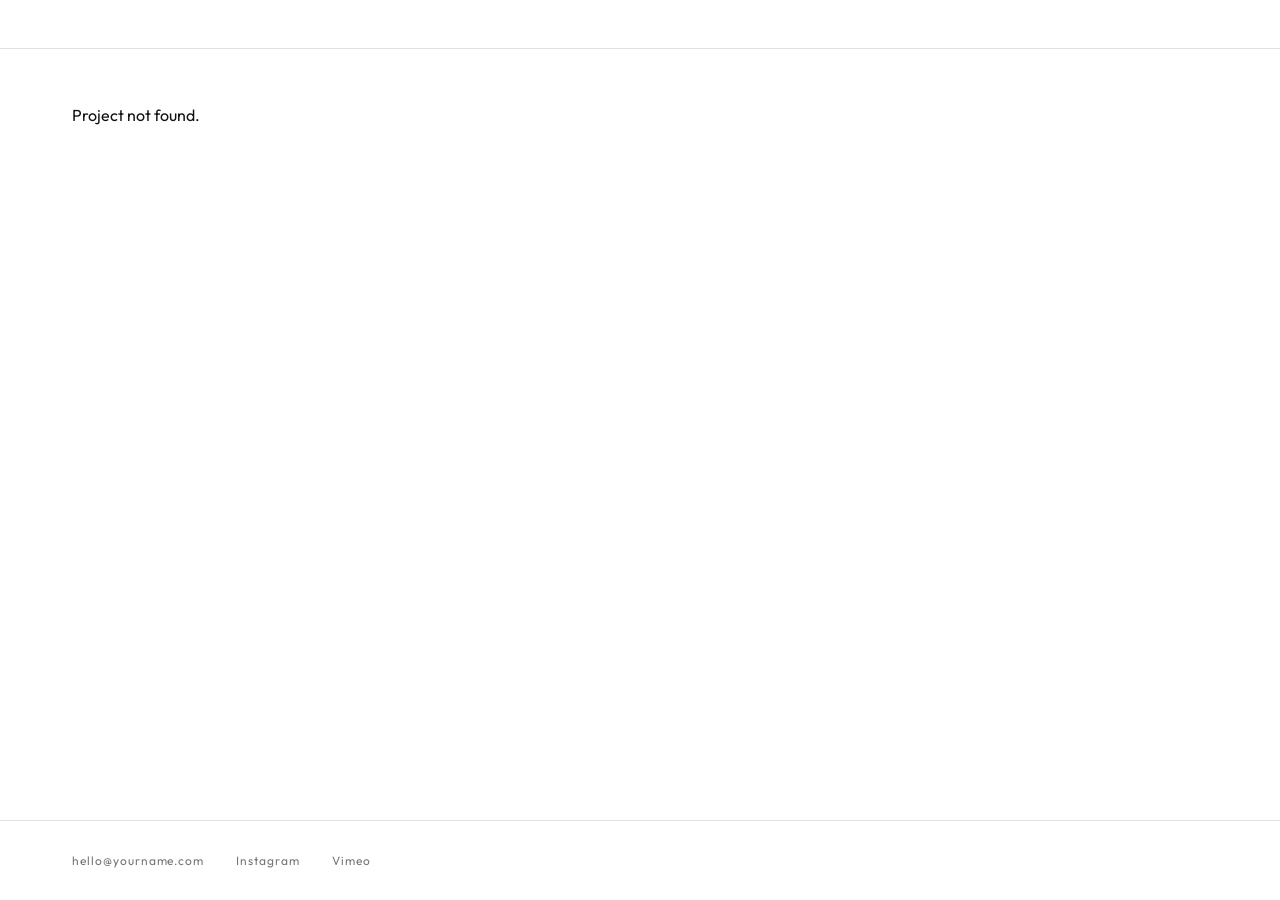
==== work.html @ 74d6daca "Initial commit" ====
<!DOCTYPE html>
<html lang="en">
<head>
  <meta charset="UTF-8">
  <meta name="viewport" content="width=device-width, initial-scale=1.0">
  <title>Project</title>
  <link rel="stylesheet" href="css/style.css">
</head>
<body data-page="work">

  <header class="site-header" id="site-header"></header>

  <main class="site-wrap">
    <div id="work-content"></div>
  </main>

  <footer class="site-footer" id="site-footer"></footer>

  <script src="config.js"></script>
  <script src="js/portfolio.js"></script>

</body>
</html>
---- css/style.css ----
/* ============================================================
   PORTFOLIO STYLES — visual design lives here
   ============================================================ */

/* Font variables injected by JS from config */
:root {
  --font-display: 'Cormorant Garamond', serif;
  --font-body: 'Outfit', sans-serif;
  --color-bg: #ffffff;
  --color-text: #111111;
  --color-muted: #777777;
  --color-accent: #111111;
  --color-overlay: rgba(0,0,0,0.5);
}

*, *::before, *::after { box-sizing: border-box; margin: 0; padding: 0; }

html { font-size: 16px; scroll-behavior: smooth; }

body {
  font-family: var(--font-body);
  background: var(--color-bg);
  color: var(--color-text);
  min-height: 100vh;
  display: flex;
  flex-direction: column;
}

a { color: inherit; text-decoration: none; }
img { display: block; width: 100%; }

/* ---- Layout ---- */
.site-wrap {
  max-width: 1200px;
  margin: 0 auto;
  padding: 0 2rem;
  width: 100%;
}

/* ---- Header ---- */
.site-header {
  padding: 1.75rem 0 1.25rem;
  border-bottom: 0.5px solid rgba(0,0,0,0.12);
  position: sticky;
  top: 0;
  background: var(--color-bg);
  z-index: 100;
}

.site-header .site-wrap {
  display: flex;
  justify-content: space-between;
  align-items: baseline;
  gap: 2rem;
}

.site-logo {
  font-family: var(--font-display);
  font-size: 1.5rem;
  font-weight: var(--font-display-weight, 300);
  letter-spacing: 0.03em;
  white-space: nowrap;
}

.site-logo a { color: var(--color-text); }

/* ---- Nav ---- */
.site-nav {
  display: flex;
  gap: 2rem;
  list-style: none;
  flex-wrap: wrap;
}

.site-nav a {
  font-size: 0.78rem;
  letter-spacing: 0.1em;
  text-transform: uppercase;
  color: var(--color-muted);
  transition: color 0.15s;
  padding-bottom: 2px;
  border-bottom: 1px solid transparent;
}

.site-nav a:hover,
.site-nav a.active {
  color: var(--color-text);
  border-bottom-color: var(--color-text);
}

/* ---- Hero image (optional) ---- */
.site-hero {
  width: 100%;
  max-height: 420px;
  overflow: hidden;
}
.site-hero img {
  width: 100%;
  height: 420px;
  object-fit: cover;
}

/* ---- Project Grid ---- */
.project-grid {
  display: grid;
  grid-template-columns: repeat(auto-fill, minmax(500px, 1fr));
  gap: 10px;
  padding: 10px 0;
}

.project-tile {
  position: relative;
  aspect-ratio: 16 / 9;
  overflow: hidden;
  cursor: pointer;
  background: #ddd;
}

.project-tile-img {
  width: 100%;
  height: 100%;
  object-fit: cover;
  display: block;
  transition: transform 0.5s cubic-bezier(0.25, 0.46, 0.45, 0.94);
}

.project-tile-placeholder {
  width: 100%;
  height: 100%;
}

.project-tile:hover .project-tile-img {
  transform: scale(1.05);
}

.project-tile-overlay {
  position: absolute;
  inset: 0;
  background: var(--color-overlay);
  opacity: 0;
  display: flex;
  align-items: flex-end;
  padding: 1.25rem;
  transition: opacity 0.3s ease;
}

.project-tile:hover .project-tile-overlay {
  opacity: 1;
}

.project-tile-label {
  font-size: 0.7rem;
  letter-spacing: 0.12em;
  text-transform: uppercase;
  color: #fff;
  transform: translateY(6px);
  transition: transform 0.3s ease;
}

.project-tile:hover .project-tile-label {
  transform: translateY(0);
}

/* ---- Section pages (About / Contact) ---- */
.page-section {
  padding: 5rem 0;
  max-width: 680px;
}

.page-section h1 {
  font-family: var(--font-display);
  font-size: 2.5rem;
  font-weight: var(--font-display-weight, 300);
  letter-spacing: 0.02em;
  margin-bottom: 2rem;
}

.page-section p {
  font-size: 1rem;
  line-height: 1.8;
  color: var(--color-muted);
  margin-bottom: 1.25rem;
}

.page-section .about-photo {
  width: 100%;
  max-width: 420px;
  margin-bottom: 2.5rem;
}

.contact-email {
  font-family: var(--font-display);
  font-size: 1.75rem;
  font-weight: 300;
  display: inline-block;
  margin-bottom: 1rem;
  border-bottom: 1px solid var(--color-text);
}

/* ---- Project Detail Page ---- */
.project-detail {
  padding: 3.5rem 0 6rem;
}

.project-detail-back {
  font-size: 0.72rem;
  letter-spacing: 0.1em;
  text-transform: uppercase;
  color: var(--color-muted);
  display: inline-flex;
  align-items: center;
  gap: 0.4rem;
  margin-bottom: 2.5rem;
  transition: color 0.15s;
}
.project-detail-back:hover { color: var(--color-text); }
.project-detail-back::before { content: "←"; }

.project-detail-title {
  font-family: var(--font-display);
  font-size: clamp(2rem, 5vw, 3.5rem);
  font-weight: var(--font-display-weight, 300);
  letter-spacing: 0.02em;
  margin-bottom: 2.5rem;
  line-height: 1.15;
}

.project-detail-media {
  width: 100%;
  margin-bottom: 3rem;
  background: #111;
}

.project-detail-media iframe {
  width: 100%;
  aspect-ratio: 16 / 9;
  border: none;
  display: block;
}

.project-detail-media img {
  width: 100%;
  max-height: 600px;
  object-fit: cover;
}

.project-detail-body {
  display: grid;
  grid-template-columns: 1fr 220px;
  gap: 4rem;
  align-items: start;
}

@media (max-width: 640px) {
  .project-detail-body {
    grid-template-columns: 1fr;
    gap: 2rem;
  }
}

.project-detail-description {
  font-size: 1rem;
  line-height: 1.85;
  color: var(--color-muted);
}

.project-detail-description p + p {
  margin-top: 1rem;
}

.project-detail-meta {
  border-top: 0.5px solid rgba(0,0,0,0.12);
  padding-top: 1.5rem;
}

.project-detail-meta-row {
  display: flex;
  flex-direction: column;
  gap: 0.2rem;
  margin-bottom: 1.25rem;
}

.meta-label {
  font-size: 0.68rem;
  letter-spacing: 0.12em;
  text-transform: uppercase;
  color: var(--color-muted);
}

.meta-value {
  font-size: 0.9rem;
  color: var(--color-text);
}

.project-nav {
  display: flex;
  justify-content: space-between;
  margin-top: 5rem;
  padding-top: 2rem;
  border-top: 0.5px solid rgba(0,0,0,0.12);
  font-size: 0.75rem;
  letter-spacing: 0.1em;
  text-transform: uppercase;
}

.project-nav a {
  color: var(--color-muted);
  transition: color 0.15s;
}

.project-nav a:hover { color: var(--color-text); }

/* ---- Footer ---- */
.site-footer {
  margin-top: auto;
  padding: 2rem 0;
  border-top: 0.5px solid rgba(0,0,0,0.12);
}

.site-footer .site-wrap {
  display: flex;
  gap: 2rem;
  flex-wrap: wrap;
}

.site-footer a {
  font-size: 0.75rem;
  letter-spacing: 0.08em;
  color: var(--color-muted);
  transition: color 0.15s;
}
.site-footer a:hover { color: var(--color-text); }

/* ---- Utilities ---- */
.hidden { display: none !important; }

/* ---- Mobile ---- */
@media (max-width: 600px) {
  .site-header .site-wrap { flex-direction: column; gap: 1rem; }
  .site-nav { gap: 1.2rem; }
  .project-grid { grid-template-columns: 1fr 1fr; gap: 2px; }
  .site-wrap { padding: 0 1.2rem; }
}
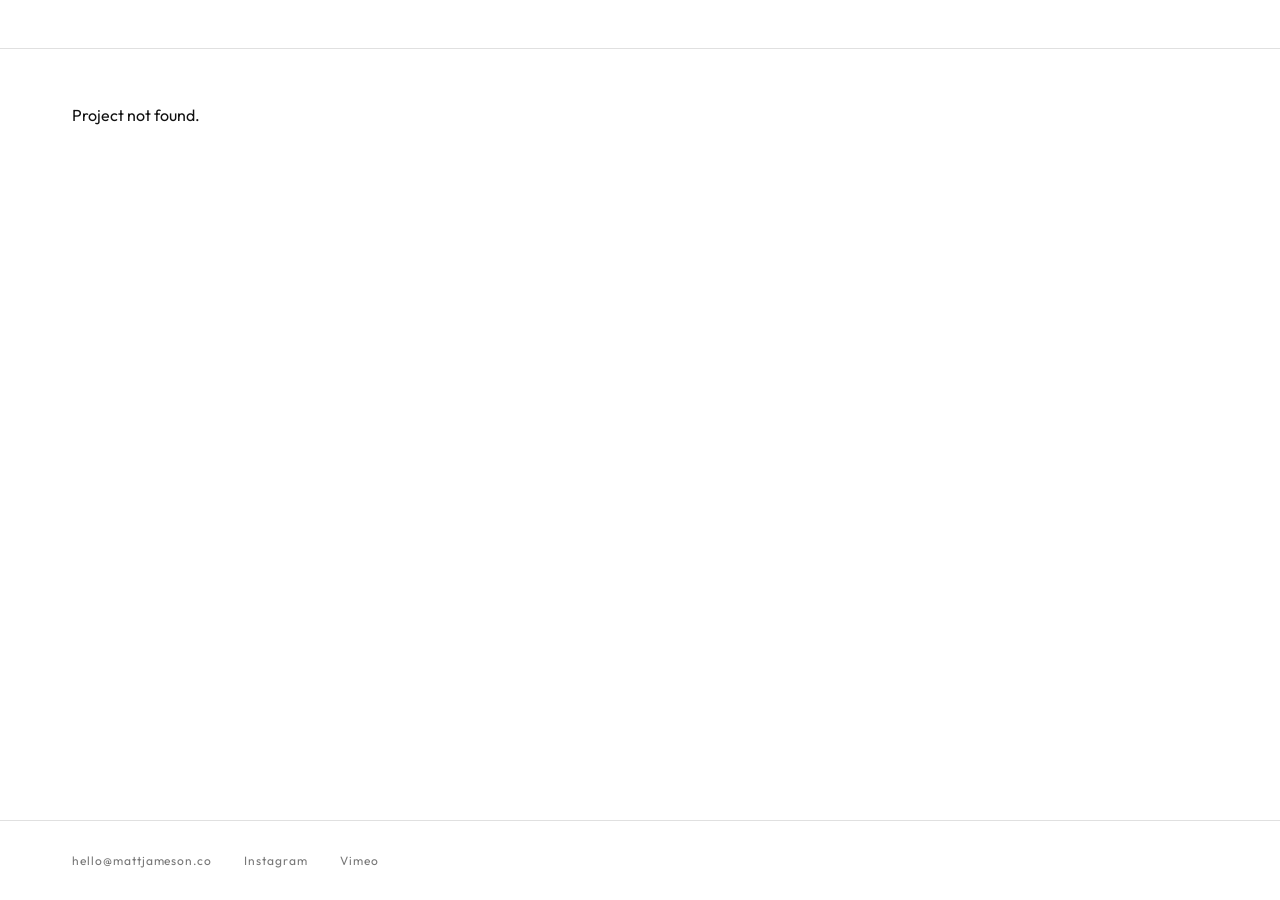
==== commit 81837d15: "Update work.html" ====
--- a/work.html
+++ b/work.html
@@ -5,6 +5,7 @@
   <meta name="viewport" content="width=device-width, initial-scale=1.0">
   <title>Project</title>
   <link rel="stylesheet" href="css/style.css">
+  <link href="https://fonts.googleapis.com/css2?family=DynaPuff&display=swap" rel="stylesheet">
 </head>
 <body data-page="work">
 
--- a/css/style.css
+++ b/css/style.css
@@ -217,12 +217,13 @@
 .project-detail-back::before { content: "←"; }
 
 .project-detail-title {
-  font-family: var(--font-display);
+  font-family: 'DynaPuff';
   font-size: clamp(2rem, 5vw, 3.5rem);
-  font-weight: var(--font-display-weight, 300);
+  font-weight: 400;
   letter-spacing: 0.02em;
   margin-bottom: 2.5rem;
   line-height: 1.15;
+  font-style: italic;
 }
 
 .project-detail-media {
@@ -233,7 +234,6 @@
 
 .project-detail-media iframe {
   width: 100%;
-  aspect-ratio: 16 / 9;
   border: none;
   display: block;
 }
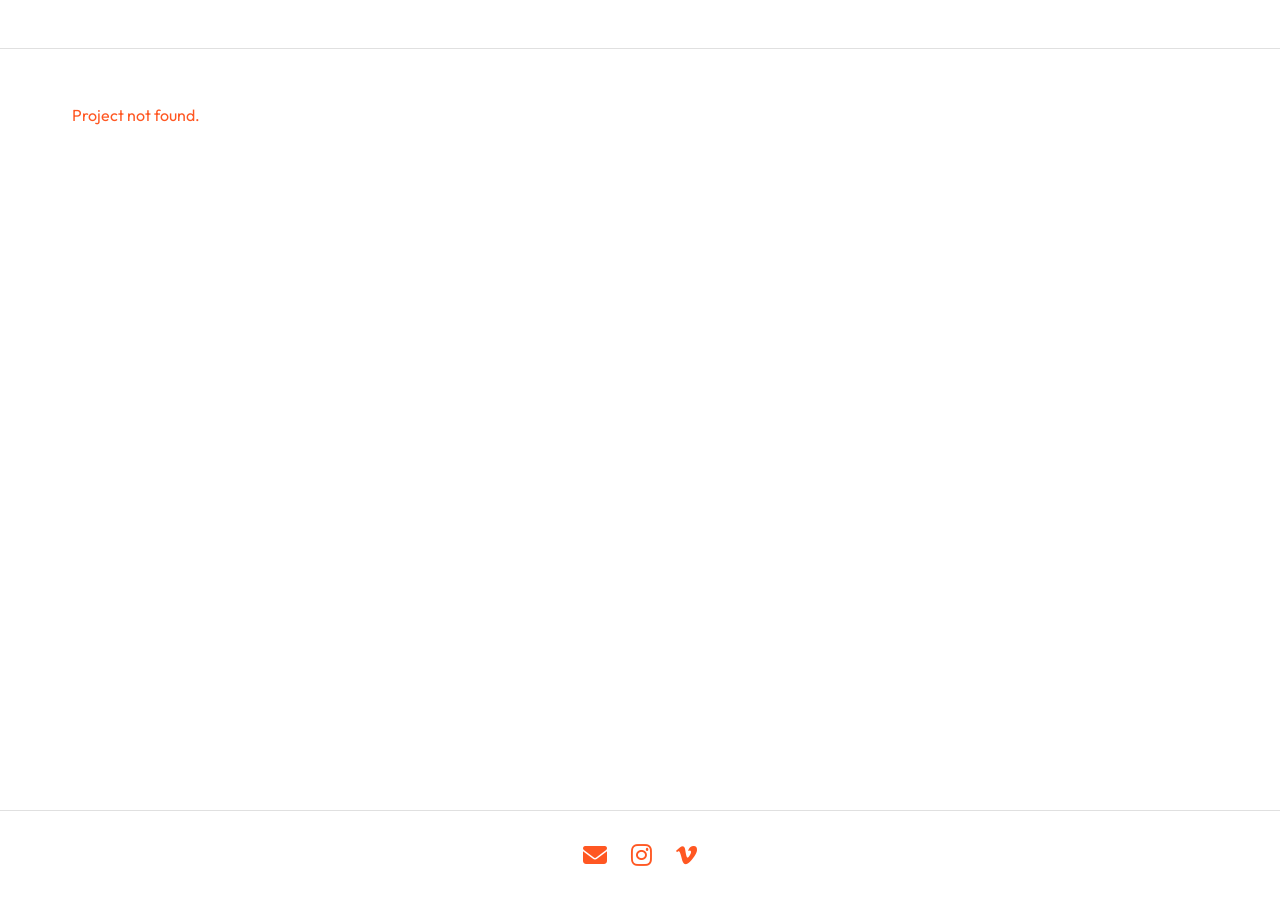
==== commit c4a05b9e: "iLLo updates, and tons of others" ====
--- a/work.html
+++ b/work.html
@@ -4,8 +4,8 @@
   <meta charset="UTF-8">
   <meta name="viewport" content="width=device-width, initial-scale=1.0">
   <title>Project</title>
+  <link rel="stylesheet" href="https://cdnjs.cloudflare.com/ajax/libs/font-awesome/6.5.0/css/all.min.css">
   <link rel="stylesheet" href="css/style.css">
-  <link href="https://fonts.googleapis.com/css2?family=DynaPuff&display=swap" rel="stylesheet">
 </head>
 <body data-page="work">
 
--- a/css/style.css
+++ b/css/style.css
@@ -7,9 +7,9 @@
   --font-display: 'Cormorant Garamond', serif;
   --font-body: 'Outfit', sans-serif;
   --color-bg: #ffffff;
-  --color-text: #111111;
-  --color-muted: #777777;
-  --color-accent: #111111;
+  --color-text: #FF5722;
+  --color-muted: #393E46;
+  --color-accent: #393E46;
   --color-overlay: rgba(0,0,0,0.5);
 }
 
@@ -64,6 +64,10 @@
 
 .site-logo a { color: var(--color-text); }
 
+.logo-img {
+  height: 80px;
+}
+
 /* ---- Nav ---- */
 .site-nav {
   display: flex;
@@ -103,7 +107,7 @@
 /* ---- Project Grid ---- */
 .project-grid {
   display: grid;
-  grid-template-columns: repeat(auto-fill, minmax(500px, 1fr));
+  grid-template-columns: repeat(2, 1fr);
   gap: 10px;
   padding: 10px 0;
 }
@@ -190,13 +194,45 @@
 
 .contact-email {
   font-family: var(--font-display);
-  font-size: 1.75rem;
+  font-size: 1.25rem;
   font-weight: 300;
   display: inline-block;
   margin-bottom: 1rem;
   border-bottom: 1px solid var(--color-text);
 }
 
+/* ---- About layout ---- */
+.about-layout {
+  display: grid;
+  grid-template-columns: 1fr 1fr;
+  gap: 2rem;
+  align-items: start;
+  padding: 5rem 0;
+}
+.about-layout h1 {
+  grid-column: 1 / -1;
+  font-family: var(--font-display);
+  font-size: 2.5rem;
+  font-weight: var(--font-display-weight, 300);
+  letter-spacing: 0.02em;
+  margin-bottom: 1rem;
+}
+.about-layout img {
+  width: 80%;
+}
+.about-layout p {
+  font-size: 1rem;
+  line-height: 1.8;
+  color: var(--color-muted);
+  margin-bottom: 1.25rem;
+}
+@media (max-width: 640px) {
+  .about-layout {
+    grid-template-columns: 1fr;
+    gap: 2rem;
+  }
+}
+
 /* ---- Project Detail Page ---- */
 .project-detail {
   padding: 3.5rem 0 6rem;
@@ -206,7 +242,7 @@
   font-size: 0.72rem;
   letter-spacing: 0.1em;
   text-transform: uppercase;
-  color: var(--color-muted);
+  color: var(--color-text);
   display: inline-flex;
   align-items: center;
   gap: 0.4rem;
@@ -217,13 +253,14 @@
 .project-detail-back::before { content: "←"; }
 
 .project-detail-title {
-  font-family: 'DynaPuff';
-  font-size: clamp(2rem, 5vw, 3.5rem);
-  font-weight: 400;
+  font-family: var(--font-display);
+  font-size: 2.5rem;
+  font-weight: var(--font-display-weight, 300);
   letter-spacing: 0.02em;
   margin-bottom: 2.5rem;
   line-height: 1.15;
-  font-style: italic;
+  font-style: normal;
+  color: var(--color-muted);
 }
 
 .project-detail-media {
@@ -284,12 +321,12 @@
   font-size: 0.68rem;
   letter-spacing: 0.12em;
   text-transform: uppercase;
-  color: var(--color-muted);
+  color: var(--color-text);
 }
 
 .meta-value {
   font-size: 0.9rem;
-  color: var(--color-text);
+  color: var(--color-muted);
 }
 
 .project-nav {
@@ -304,7 +341,7 @@
 }
 
 .project-nav a {
-  color: var(--color-muted);
+  color: var(--color-text);
   transition: color 0.15s;
 }
 
@@ -319,25 +356,91 @@
 
 .site-footer .site-wrap {
   display: flex;
-  gap: 2rem;
-  flex-wrap: wrap;
+  justify-content: center;
+  gap: 1.5rem;
 }
 
 .site-footer a {
-  font-size: 0.75rem;
-  letter-spacing: 0.08em;
-  color: var(--color-muted);
-  transition: color 0.15s;
-}
-.site-footer a:hover { color: var(--color-text); }
+  color: #FF5722;
+  transition: color 0.2s ease;
+}
+
+.site-footer a i {
+  font-size: 1.5rem;
+}
+
+.site-footer a:hover {
+  color: #000;
+}
+
+
+/* ---- Lightbox ---- */
+.lightbox {
+  position: fixed;
+  inset: 0;
+  background: rgba(0,0,0,0.92);
+  display: flex;
+  align-items: center;
+  justify-content: center;
+  z-index: 9999;
+  cursor: pointer;
+}
+
+.lightbox img {
+  max-width: 90vw;
+  max-height: 90vh;
+  object-fit: contain;
+}
+
+.lightbox.hidden {
+  display: none;
+}
 
 /* ---- Utilities ---- */
 .hidden { display: none !important; }
 
 /* ---- Mobile ---- */
-@media (max-width: 600px) {
-  .site-header .site-wrap { flex-direction: column; gap: 1rem; }
-  .site-nav { gap: 1.2rem; }
-  .project-grid { grid-template-columns: 1fr 1fr; gap: 2px; }
-  .site-wrap { padding: 0 1.2rem; }
-}
+@media (max-width: 750px) {
+
+  .site-header .site-wrap {
+    display: flex;
+    flex-direction: column;
+    align-items: center;
+    text-align: center;
+    gap: 0.8rem;
+  }
+
+  .site-nav {
+    display: flex;
+    justify-content: center;
+    flex-wrap: wrap;
+    gap: 0.9rem;
+  }
+
+  .project-grid {
+    grid-template-columns: 1fr 1fr;
+    gap: 10px;
+  }
+
+  .site-wrap {
+    padding: 0 1.2rem;
+  }
+
+  .about-layout {
+    grid-template-columns: 1fr;
+    gap: 2rem;
+  }
+
+  .site-footer {
+    margin-top: 1rem;
+    padding: 1.5rem 0;
+  }
+
+  .site-logo img {
+    height: 50px;
+  }
+
+  .site-footer a i {
+    font-size: 1.25rem;
+  }
+}
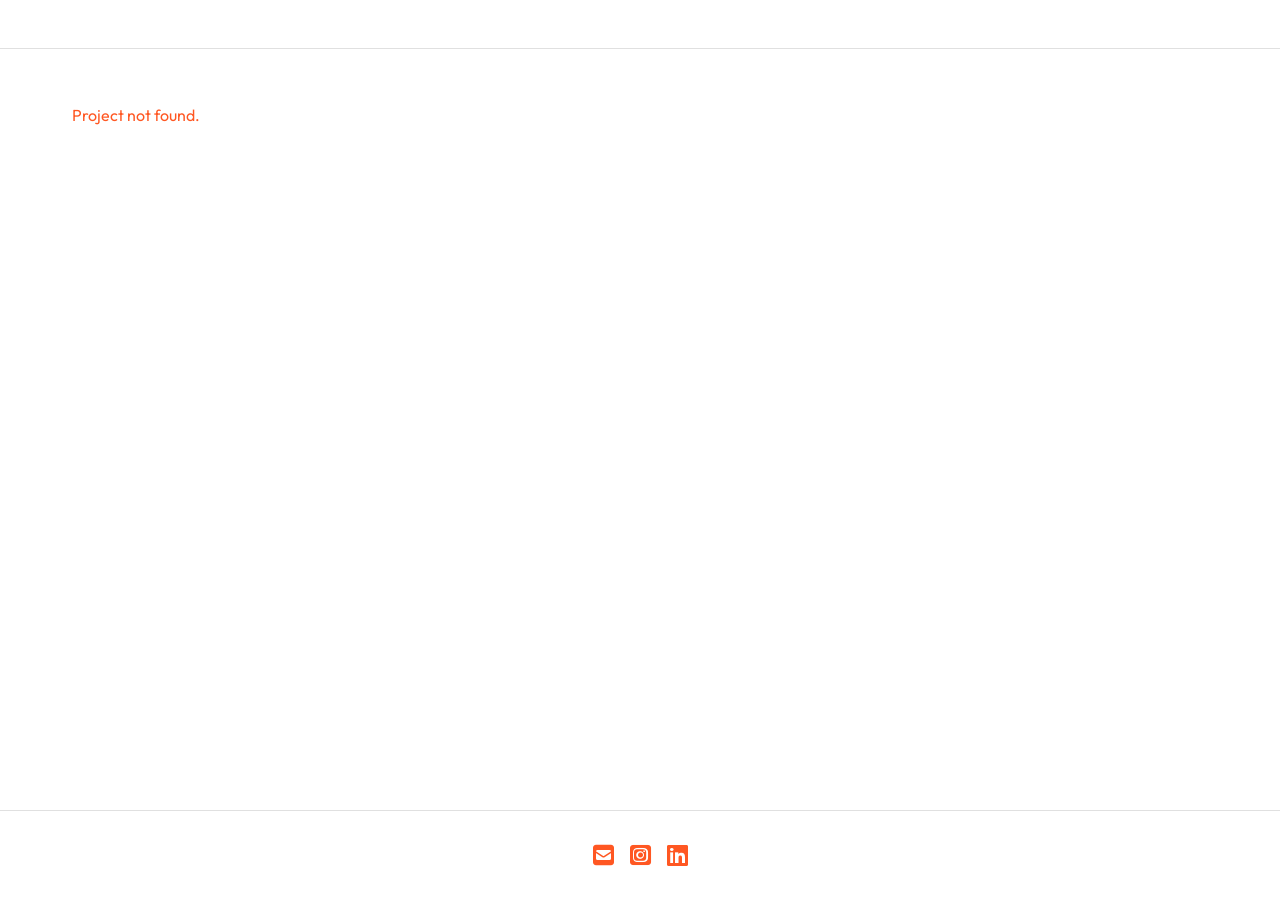
==== commit cabaa3ae: "added favicon" ====
--- a/work.html
+++ b/work.html
@@ -4,6 +4,7 @@
   <meta charset="UTF-8">
   <meta name="viewport" content="width=device-width, initial-scale=1.0">
   <title>Project</title>
+  <link rel="icon" type="image/png" href="images/favicon.png">
   <link rel="stylesheet" href="https://cdnjs.cloudflare.com/ajax/libs/font-awesome/6.5.0/css/all.min.css">
   <link rel="stylesheet" href="css/style.css">
 </head>
--- a/css/style.css
+++ b/css/style.css
@@ -120,6 +120,23 @@
   background: #ddd;
 }
 
+/* ---- Doodles: fully non-interactive ---- */
+.doodle-tile {
+  cursor: default;
+}
+
+.doodle-tile:hover .project-tile-img {
+  transform: none !important;
+}
+
+.doodle-tile:hover .project-tile-overlay {
+  opacity: 0 !important;
+}
+
+.doodle-tile:hover .project-tile-label {
+  transform: none !important;
+}
+
 .project-tile-img {
   width: 100%;
   height: 100%;
@@ -167,13 +184,14 @@
 
 /* ---- Section pages (About / Contact) ---- */
 .page-section {
-  padding: 5rem 0;
+  padding: 2rem 0;
   max-width: 680px;
 }
 
 .page-section h1 {
   font-family: var(--font-display);
   font-size: 2.5rem;
+  color: var(--color-muted);
   font-weight: var(--font-display-weight, 300);
   letter-spacing: 0.02em;
   margin-bottom: 2rem;
@@ -192,13 +210,24 @@
   margin-bottom: 2.5rem;
 }
 
+/* Contact page email */
 .contact-email {
   font-family: var(--font-display);
   font-size: 1.25rem;
   font-weight: 300;
   display: inline-block;
   margin-bottom: 1rem;
-  border-bottom: 1px solid var(--color-text);
+  border-bottom: 1px solid var(--color-muted);
+}
+
+/* About page email (and any links in bio) */
+.about-text a {
+  color: var(--color-text);
+}
+
+.contact-email:hover,
+.about-text a:hover {
+  color: var(--color-muted);
 }
 
 /* ---- About layout ---- */
@@ -207,18 +236,19 @@
   grid-template-columns: 1fr 1fr;
   gap: 2rem;
   align-items: start;
-  padding: 5rem 0;
+  padding: 2rem 0;
 }
 .about-layout h1 {
   grid-column: 1 / -1;
   font-family: var(--font-display);
   font-size: 2.5rem;
+  color: var(--color-muted);
   font-weight: var(--font-display-weight, 300);
   letter-spacing: 0.02em;
   margin-bottom: 1rem;
 }
 .about-layout img {
-  width: 80%;
+  width: 70%;
 }
 .about-layout p {
   font-size: 1rem;
@@ -347,6 +377,32 @@
 
 .project-nav a:hover { color: var(--color-text); }
 
+/* ---- Doodles Masonry Layout ---- */
+#project-grid[data-category="doodles"] {
+  display: flex;
+  flex-wrap: wrap;
+  gap: 10px;
+  justify-content: center;
+}
+
+#project-grid[data-category="doodles"] .project-tile {
+  width: 100%;
+  max-width: 350px;
+  aspect-ratio: 4 / 3;
+}
+
+@media (max-width: 900px) {
+  #project-grid[data-category="doodles"] {
+    column-count: 2;
+  }
+}
+
+@media (max-width: 600px) {
+  #project-grid[data-category="doodles"] {
+    column-count: 1;
+  }
+}
+
 /* ---- Footer ---- */
 .site-footer {
   margin-top: auto;
@@ -357,11 +413,11 @@
 .site-footer .site-wrap {
   display: flex;
   justify-content: center;
-  gap: 1.5rem;
+  gap: 1rem;
 }
 
 .site-footer a {
-  color: #FF5722;
+  color: var(--color-text);
   transition: color 0.2s ease;
 }
 
@@ -370,7 +426,7 @@
 }
 
 .site-footer a:hover {
-  color: #000;
+  color: var(--color-muted);
 }
 
 
@@ -384,6 +440,34 @@
   justify-content: center;
   z-index: 9999;
   cursor: pointer;
+}
+
+.lightbox-prev,
+.lightbox-next {
+  position: fixed;
+  top: 50%;
+  transform: translateY(-50%);
+  background: none;
+  border: none;
+  color: white;
+  font-size: 3rem;
+  cursor: pointer;
+  opacity: 0.7;
+  z-index: 10000;
+  transition: opacity 0.2s ease;
+}
+
+.lightbox-prev:hover,
+.lightbox-next:hover {
+  opacity: 1;
+}
+
+.lightbox-prev {
+  left: 2rem;
+}
+
+.lightbox-next {
+  right: 2rem;
 }
 
 .lightbox img {
@@ -431,6 +515,13 @@
     gap: 2rem;
   }
 
+  .about-layout img {
+  width: 100%;
+  max-width: 250px;
+  margin: 0 auto;
+  display: block;
+}
+
   .site-footer {
     margin-top: 1rem;
     padding: 1.5rem 0;
@@ -443,4 +534,10 @@
   .site-footer a i {
     font-size: 1.25rem;
   }
+
+    /* Remove hover overlays on mobile */
+  .project-tile-overlay {
+    display: none;
+  }
+
 }
